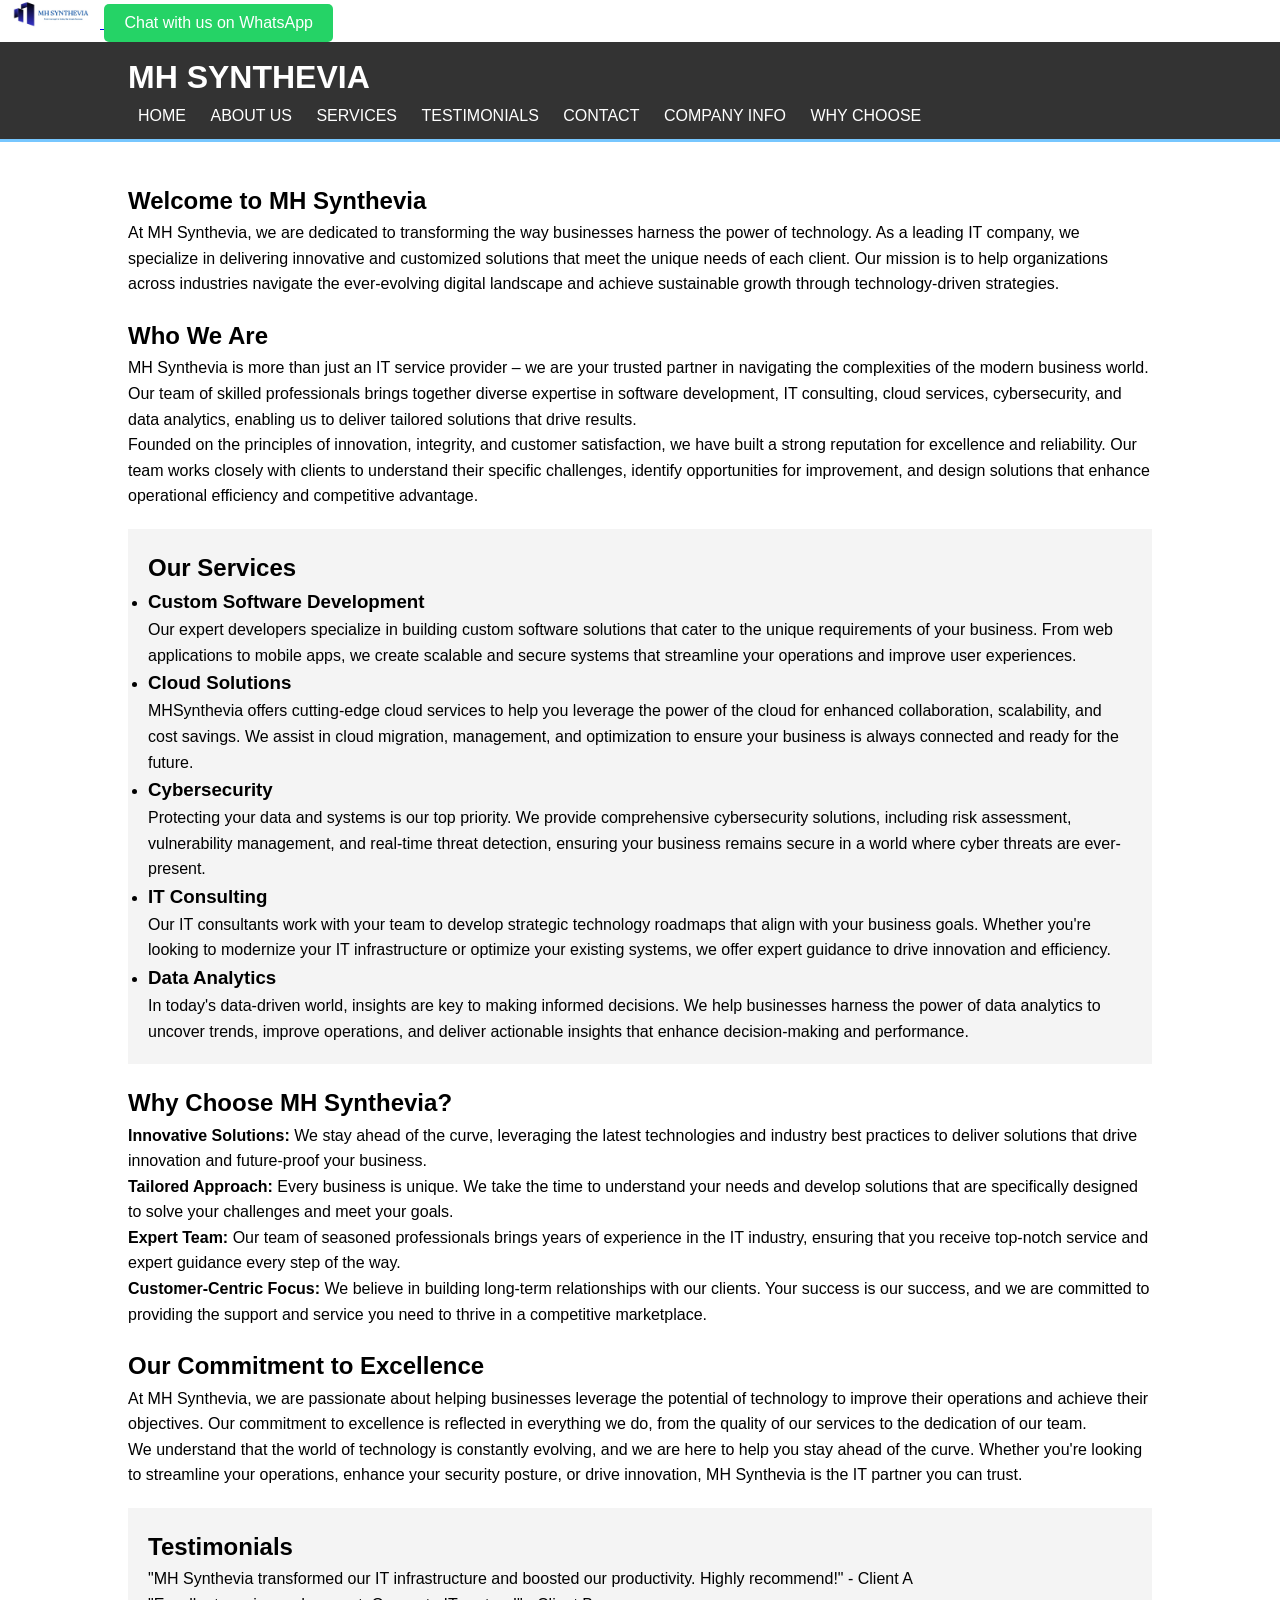
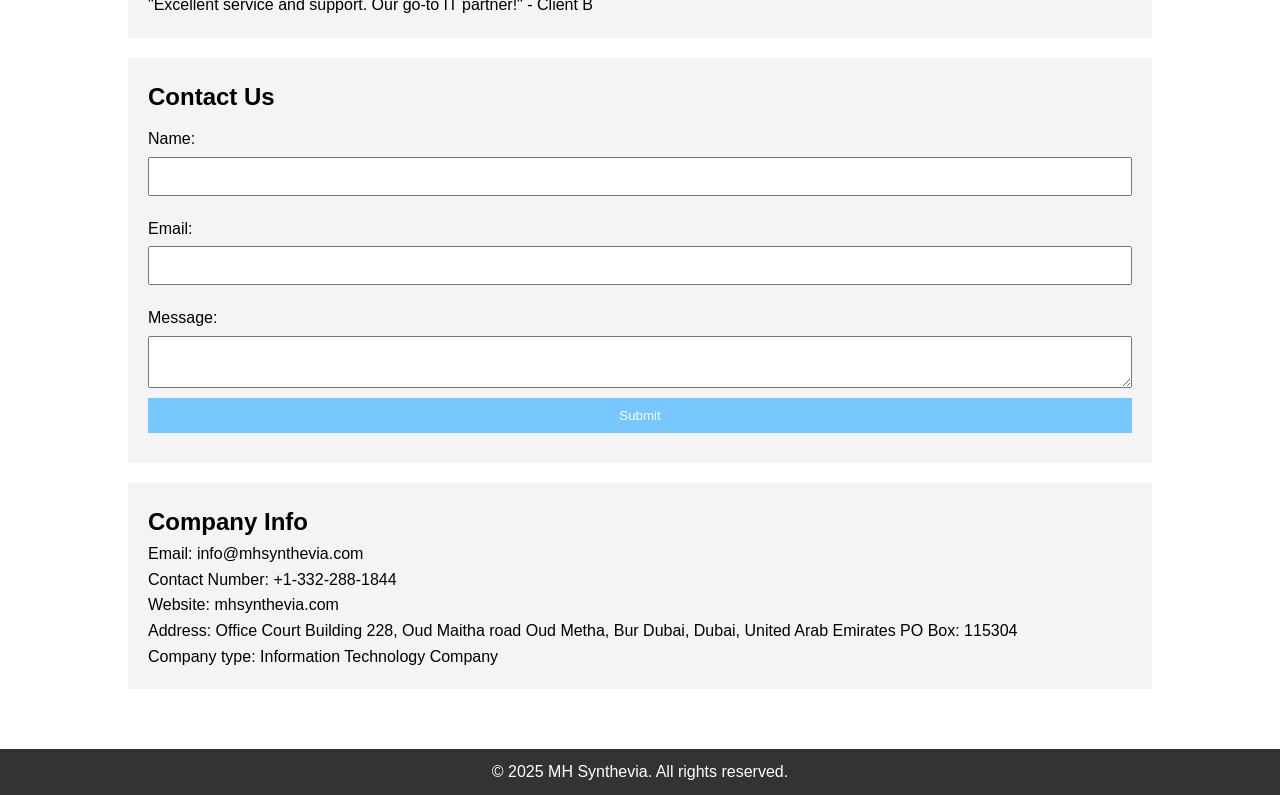
==== Index.html @ 2e6a6155 "Create Index.html" ====
<a href="https://mhsynthevia.com">
    <img src="logo.png" alt="Logo" style="width: 100px; height: auto;">
    <a>
<button onclick="window.open('https://wa.me/13322881844?text=Hello%2C%20I%20need%20help!', '_blank')" 
        style="background-color: #25D366; color: white; padding: 10px 20px; border: none; border-radius: 5px; font-size: 16px; cursor: pointer;">
    Chat with us on WhatsApp
</button>
<html lang="en">
<head>
    <meta charset="UTF-8">
    <meta name="viewport" content="width=device-width, initial-scale=1.0">
    <title>MH Synthevia</title>
    <style>
        * {
            margin: 0;
            padding: 0;
            box-sizing: border-box;
        }
        body {
            font-family: Arial, sans-serif;
            line-height: 1.6;
        }
        .container {
            width: 80%;
            margin: auto;
            overflow: hidden;
        }
        header {
            background: #333;
            color: #fff;
            padding: 10px 0;
            border-bottom: #77c7ff 3px solid;
        }
        header a {
            color: #fff;
            text-decoration: none;
            text-transform: uppercase;
            font-size: 16px;
        }
        header ul {
            padding: 0;
            list-style: none;
        }
        header li {
            display: inline;
            padding: 0 10px;
        }
        main {
            padding: 20px 0;
        }
        section {
            margin: 20px 0;
        }
        .services, .testimonials, .contact-info {
            background: #f4f4f4;
            padding: 20px;
            margin: 20px 0;
        }
        footer {
            background: #333;
            color: #fff;
            text-align: center;
            padding: 10px 0;
            margin-top: 20px;
        }
        form label {
            display: block;
            margin: 10px 0 5px;
        }
        form input, form textarea, form button {
            width: 100%;
            padding: 10px;
            margin-bottom: 10px;
        }
        form button {
            background: #77c7ff;
            color: #fff;
            border: none;
            cursor: pointer;
        }
        form button:hover {
            background: #333;
        }
        html {
            scroll-behavior: smooth;
        }
        .footer-container {
            display: flex;
            justify-content: space-between;
            align-items: flex-start;
            padding: 20px;
        }
        .footer-column {
            width: 45%;
        }
    </style>
</head>
<body>
    <header>
        <div class="container">
            <h1>MH Synthevia</h1>
            <nav>
                <ul>
                    <li><a href="#home">Home</a></li>
                    <li><a href="#about">About Us</a></li>
                    <li><a href="#services">Services</a></li>
                    <li><a href="#testimonials">Testimonials</a></li>
                    <li><a href="#contact">Contact</a></li>
                    <li><a href="#Company-Info">Company Info</a></li>
                    <li><a href="#why-choose">Why Choose</a></li>
                </ul>
            </nav>
        </div>
    </header>
    <main class="container">
        <section id="home">
            <h2>Welcome to MH Synthevia</h2>
            <p>At MH Synthevia, we are dedicated to transforming the way businesses harness the power of technology. As a leading IT company, we specialize in delivering innovative and customized solutions that meet the unique needs of each client. Our mission is to help organizations across industries navigate the ever-evolving digital landscape and achieve sustainable growth through technology-driven strategies.</p>
        </section>
        <!-- About Us Section -->
        <section id="about">
            <h2>Who We Are</h2>
            <p>MH Synthevia is more than just an IT service provider – we are your trusted partner in navigating the complexities of the modern business world. Our team of skilled professionals brings together diverse expertise in software development, IT consulting, cloud services, cybersecurity, and data analytics, enabling us to deliver tailored solutions that drive results.</p>
            <p>Founded on the principles of innovation, integrity, and customer satisfaction, we have built a strong reputation for excellence and reliability. Our team works closely with clients to understand their specific challenges, identify opportunities for improvement, and design solutions that enhance operational efficiency and competitive advantage.</p>
        </section>
        <section id="services" class="services">
            <h2>Our Services</h2>
            <ul>
                <li>
                    <h3>Custom Software Development</h3>
                    <p>Our expert developers specialize in building custom software solutions that cater to the unique requirements of your business. From web applications to mobile apps, we create scalable and secure systems that streamline your operations and improve user experiences.</p>
                </li>
                <li>
                    <h3>Cloud Solutions</h3>
                    <p>MHSynthevia offers cutting-edge cloud services to help you leverage the power of the cloud for enhanced collaboration, scalability, and cost savings. We assist in cloud migration, management, and optimization to ensure your business is always connected and ready for the future.</p>
                </li>
                <li>
                    <h3>Cybersecurity</h3>
                    <p>Protecting your data and systems is our top priority. We provide comprehensive cybersecurity solutions, including risk assessment, vulnerability management, and real-time threat detection, ensuring your business remains secure in a world where cyber threats are ever-present.</p>
                </li>
                <li>
                    <h3>IT Consulting</h3>
                    <p>Our IT consultants work with your team to develop strategic technology roadmaps that align with your business goals. Whether you're looking to modernize your IT infrastructure or optimize your existing systems, we offer expert guidance to drive innovation and efficiency.</p>
                </li>
                <li>
                    <h3>Data Analytics</h3>
                    <p>In today's data-driven world, insights are key to making informed decisions. We help businesses harness the power of data analytics to uncover trends, improve operations, and deliver actionable insights that enhance decision-making and performance.</p>
                </li>
            </ul>
        </section>
        <!-- Why Choose Us Section -->
        <section id="why-choose">
            <h2>Why Choose MH Synthevia?</h2>
            <ul>
                <li><strong>Innovative Solutions:</strong> We stay ahead of the curve, leveraging the latest technologies and industry best practices to deliver solutions that drive innovation and future-proof your business.</li>
                <li><strong>Tailored Approach:</strong> Every business is unique. We take the time to understand your needs and develop solutions that are specifically designed to solve your challenges and meet your goals.</li>
                <li><strong>Expert Team:</strong> Our team of seasoned professionals brings years of experience in the IT industry, ensuring that you receive top-notch service and expert guidance every step of the way.</li>
                <li><strong>Customer-Centric Focus:</strong> We believe in building long-term relationships with our clients. Your success is our success, and we are committed to providing the support and service you need to thrive in a competitive marketplace.</li>
            </ul>            
        </section>
        <!-- Commitment to Excellence Section -->
        <section id="commitment">
            <h2>Our Commitment to Excellence</h2>
            <p>At MH Synthevia, we are passionate about helping businesses leverage the potential of technology to improve their operations and achieve their objectives. Our commitment to excellence is reflected in everything we do, from the quality of our services to the dedication of our team.</p>
            <p>We understand that the world of technology is constantly evolving, and we are here to help you stay ahead of the curve. Whether you're looking to streamline your operations, enhance your security posture, or drive innovation, MH Synthevia is the IT partner you can trust.</p>
        </section>
        <section id="testimonials" class="testimonials">
            <h2>Testimonials</h2>
            <p>"MH Synthevia transformed our IT infrastructure and boosted our productivity. Highly recommend!" - Client A</p>
            <p>"Excellent service and support. Our go-to IT partner!" - Client B</p>
        </section>
        <section id="contact" class="contact-info">
            <h2>Contact Us</h2>
            <form id="contact-form">
                <label for="name">Name:</label>
                <input type="text" id="name" name="name" required>
                <label for="email">Email:</label>
                <input type="email" id="email" name="email" required>
                <label for="message">Message:</label>
                <textarea id="message" name="message" required></textarea>
                <button type="submit">Submit</button>
            </form>
        </section>
        <section id="Company-Info" class="contact-info">
            <h2>Company Info</h2>
            <p>Email: info@mhsynthevia.com</p>
            <p>Contact Number: +1-332-288-1844</p>
            <p>Website: mhsynthevia.com</p>
            <p>Address: Office Court Building 228, Oud Maitha road Oud Metha, Bur Dubai, Dubai, United Arab Emirates  PO Box: 115304</p>
            <p>Company type: Information Technology Company</p>
        </section>
    </main>
    <footer>
        <p>© 2025 MH Synthevia. All rights reserved.</p>
    </footer>
    <script>
        document.getElementById('contact-form').addEventListener('submit', function(event) {
            event.preventDefault();
            alert('Thank you for contacting us, ' + document.getElementById('name').value + '!');
        });
    </script>
</body>
</html>
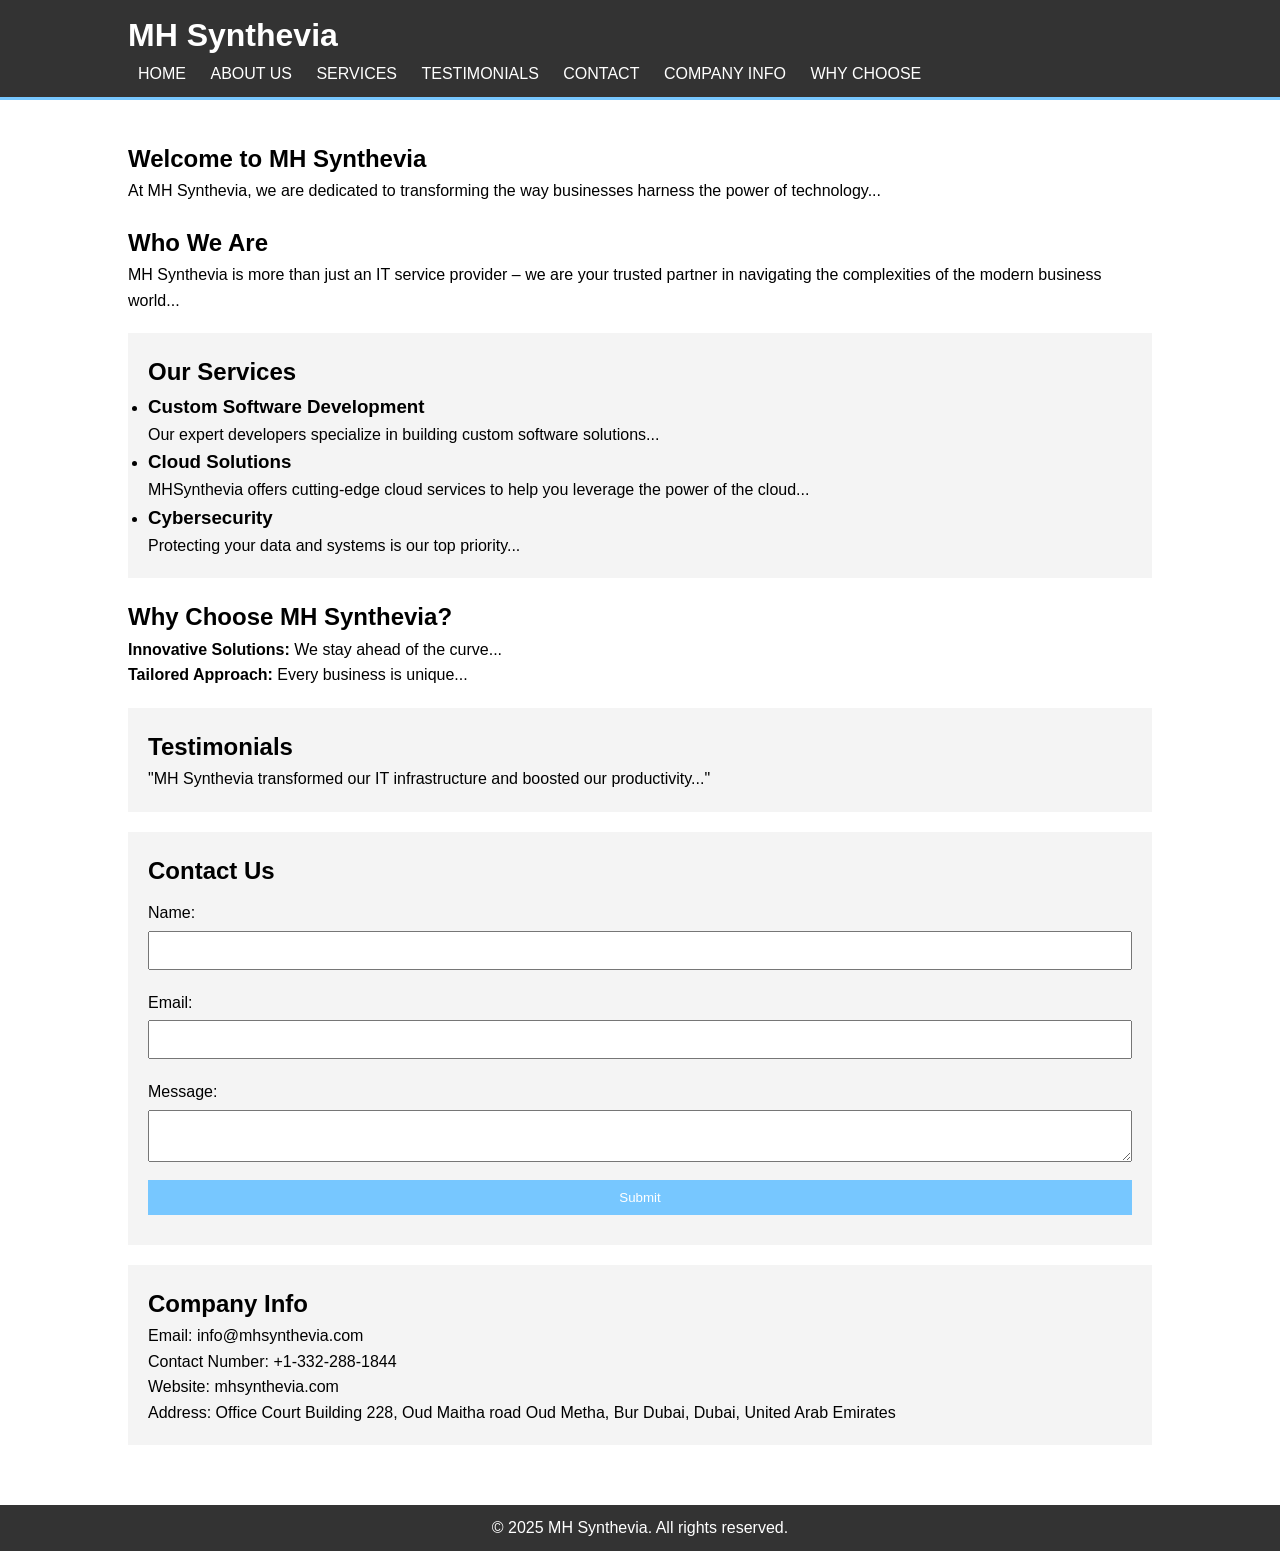
==== commit 18e29562: "Update Index.html" ====
--- a/Index.html
+++ b/Index.html
@@ -1,16 +1,11 @@
-<a href="https://mhsynthevia.com">
-    <img src="logo.png" alt="Logo" style="width: 100px; height: auto;">
-    <a>
-<button onclick="window.open('https://wa.me/13322881844?text=Hello%2C%20I%20need%20help!', '_blank')" 
-        style="background-color: #25D366; color: white; padding: 10px 20px; border: none; border-radius: 5px; font-size: 16px; cursor: pointer;">
-    Chat with us on WhatsApp
-</button>
+<!DOCTYPE html>
 <html lang="en">
 <head>
     <meta charset="UTF-8">
     <meta name="viewport" content="width=device-width, initial-scale=1.0">
     <title>MH Synthevia</title>
     <style>
+        /* General Reset */
         * {
             margin: 0;
             padding: 0;
@@ -25,6 +20,7 @@
             margin: auto;
             overflow: hidden;
         }
+        /* Header Styling */
         header {
             background: #333;
             color: #fff;
@@ -45,6 +41,7 @@
             display: inline;
             padding: 0 10px;
         }
+        /* Main Content Styling */
         main {
             padding: 20px 0;
         }
@@ -56,6 +53,7 @@
             padding: 20px;
             margin: 20px 0;
         }
+        /* Footer Styling */
         footer {
             background: #333;
             color: #fff;
@@ -63,6 +61,7 @@
             padding: 10px 0;
             margin-top: 20px;
         }
+        /* Form Styling */
         form label {
             display: block;
             margin: 10px 0 5px;
@@ -81,21 +80,14 @@
         form button:hover {
             background: #333;
         }
+        /* Smooth Scrolling */
         html {
             scroll-behavior: smooth;
-        }
-        .footer-container {
-            display: flex;
-            justify-content: space-between;
-            align-items: flex-start;
-            padding: 20px;
-        }
-        .footer-column {
-            width: 45%;
         }
     </style>
 </head>
 <body>
+    <!-- Header -->
     <header>
         <div class="container">
             <h1>MH Synthevia</h1>
@@ -106,69 +98,62 @@
                     <li><a href="#services">Services</a></li>
                     <li><a href="#testimonials">Testimonials</a></li>
                     <li><a href="#contact">Contact</a></li>
-                    <li><a href="#Company-Info">Company Info</a></li>
+                    <li><a href="#company-info">Company Info</a></li>
                     <li><a href="#why-choose">Why Choose</a></li>
                 </ul>
             </nav>
         </div>
     </header>
+
+    <!-- Main Content -->
     <main class="container">
+        <!-- Home Section -->
         <section id="home">
             <h2>Welcome to MH Synthevia</h2>
-            <p>At MH Synthevia, we are dedicated to transforming the way businesses harness the power of technology. As a leading IT company, we specialize in delivering innovative and customized solutions that meet the unique needs of each client. Our mission is to help organizations across industries navigate the ever-evolving digital landscape and achieve sustainable growth through technology-driven strategies.</p>
+            <p>At MH Synthevia, we are dedicated to transforming the way businesses harness the power of technology...</p>
         </section>
+
         <!-- About Us Section -->
         <section id="about">
             <h2>Who We Are</h2>
-            <p>MH Synthevia is more than just an IT service provider – we are your trusted partner in navigating the complexities of the modern business world. Our team of skilled professionals brings together diverse expertise in software development, IT consulting, cloud services, cybersecurity, and data analytics, enabling us to deliver tailored solutions that drive results.</p>
-            <p>Founded on the principles of innovation, integrity, and customer satisfaction, we have built a strong reputation for excellence and reliability. Our team works closely with clients to understand their specific challenges, identify opportunities for improvement, and design solutions that enhance operational efficiency and competitive advantage.</p>
+            <p>MH Synthevia is more than just an IT service provider – we are your trusted partner in navigating the complexities of the modern business world...</p>
         </section>
+
+        <!-- Services Section -->
         <section id="services" class="services">
             <h2>Our Services</h2>
             <ul>
                 <li>
                     <h3>Custom Software Development</h3>
-                    <p>Our expert developers specialize in building custom software solutions that cater to the unique requirements of your business. From web applications to mobile apps, we create scalable and secure systems that streamline your operations and improve user experiences.</p>
+                    <p>Our expert developers specialize in building custom software solutions...</p>
                 </li>
                 <li>
                     <h3>Cloud Solutions</h3>
-                    <p>MHSynthevia offers cutting-edge cloud services to help you leverage the power of the cloud for enhanced collaboration, scalability, and cost savings. We assist in cloud migration, management, and optimization to ensure your business is always connected and ready for the future.</p>
+                    <p>MHSynthevia offers cutting-edge cloud services to help you leverage the power of the cloud...</p>
                 </li>
                 <li>
                     <h3>Cybersecurity</h3>
-                    <p>Protecting your data and systems is our top priority. We provide comprehensive cybersecurity solutions, including risk assessment, vulnerability management, and real-time threat detection, ensuring your business remains secure in a world where cyber threats are ever-present.</p>
-                </li>
-                <li>
-                    <h3>IT Consulting</h3>
-                    <p>Our IT consultants work with your team to develop strategic technology roadmaps that align with your business goals. Whether you're looking to modernize your IT infrastructure or optimize your existing systems, we offer expert guidance to drive innovation and efficiency.</p>
-                </li>
-                <li>
-                    <h3>Data Analytics</h3>
-                    <p>In today's data-driven world, insights are key to making informed decisions. We help businesses harness the power of data analytics to uncover trends, improve operations, and deliver actionable insights that enhance decision-making and performance.</p>
+                    <p>Protecting your data and systems is our top priority...</p>
                 </li>
             </ul>
         </section>
+
         <!-- Why Choose Us Section -->
         <section id="why-choose">
             <h2>Why Choose MH Synthevia?</h2>
             <ul>
-                <li><strong>Innovative Solutions:</strong> We stay ahead of the curve, leveraging the latest technologies and industry best practices to deliver solutions that drive innovation and future-proof your business.</li>
-                <li><strong>Tailored Approach:</strong> Every business is unique. We take the time to understand your needs and develop solutions that are specifically designed to solve your challenges and meet your goals.</li>
-                <li><strong>Expert Team:</strong> Our team of seasoned professionals brings years of experience in the IT industry, ensuring that you receive top-notch service and expert guidance every step of the way.</li>
-                <li><strong>Customer-Centric Focus:</strong> We believe in building long-term relationships with our clients. Your success is our success, and we are committed to providing the support and service you need to thrive in a competitive marketplace.</li>
-            </ul>            
+                <li><strong>Innovative Solutions:</strong> We stay ahead of the curve...</li>
+                <li><strong>Tailored Approach:</strong> Every business is unique...</li>
+            </ul>
         </section>
-        <!-- Commitment to Excellence Section -->
-        <section id="commitment">
-            <h2>Our Commitment to Excellence</h2>
-            <p>At MH Synthevia, we are passionate about helping businesses leverage the potential of technology to improve their operations and achieve their objectives. Our commitment to excellence is reflected in everything we do, from the quality of our services to the dedication of our team.</p>
-            <p>We understand that the world of technology is constantly evolving, and we are here to help you stay ahead of the curve. Whether you're looking to streamline your operations, enhance your security posture, or drive innovation, MH Synthevia is the IT partner you can trust.</p>
-        </section>
+
+        <!-- Testimonials Section -->
         <section id="testimonials" class="testimonials">
             <h2>Testimonials</h2>
-            <p>"MH Synthevia transformed our IT infrastructure and boosted our productivity. Highly recommend!" - Client A</p>
-            <p>"Excellent service and support. Our go-to IT partner!" - Client B</p>
+            <p>"MH Synthevia transformed our IT infrastructure and boosted our productivity..."</p>
         </section>
+
+        <!-- Contact Section -->
         <section id="contact" class="contact-info">
             <h2>Contact Us</h2>
             <form id="contact-form">
@@ -181,18 +166,23 @@
                 <button type="submit">Submit</button>
             </form>
         </section>
-        <section id="Company-Info" class="contact-info">
+
+        <!-- Company Info Section -->
+        <section id="company-info" class="contact-info">
             <h2>Company Info</h2>
             <p>Email: info@mhsynthevia.com</p>
             <p>Contact Number: +1-332-288-1844</p>
             <p>Website: mhsynthevia.com</p>
-            <p>Address: Office Court Building 228, Oud Maitha road Oud Metha, Bur Dubai, Dubai, United Arab Emirates  PO Box: 115304</p>
-            <p>Company type: Information Technology Company</p>
+            <p>Address: Office Court Building 228, Oud Maitha road Oud Metha, Bur Dubai, Dubai, United Arab Emirates</p>
         </section>
     </main>
+
+    <!-- Footer -->
     <footer>
         <p>© 2025 MH Synthevia. All rights reserved.</p>
     </footer>
+
+    <!-- JavaScript -->
     <script>
         document.getElementById('contact-form').addEventListener('submit', function(event) {
             event.preventDefault();
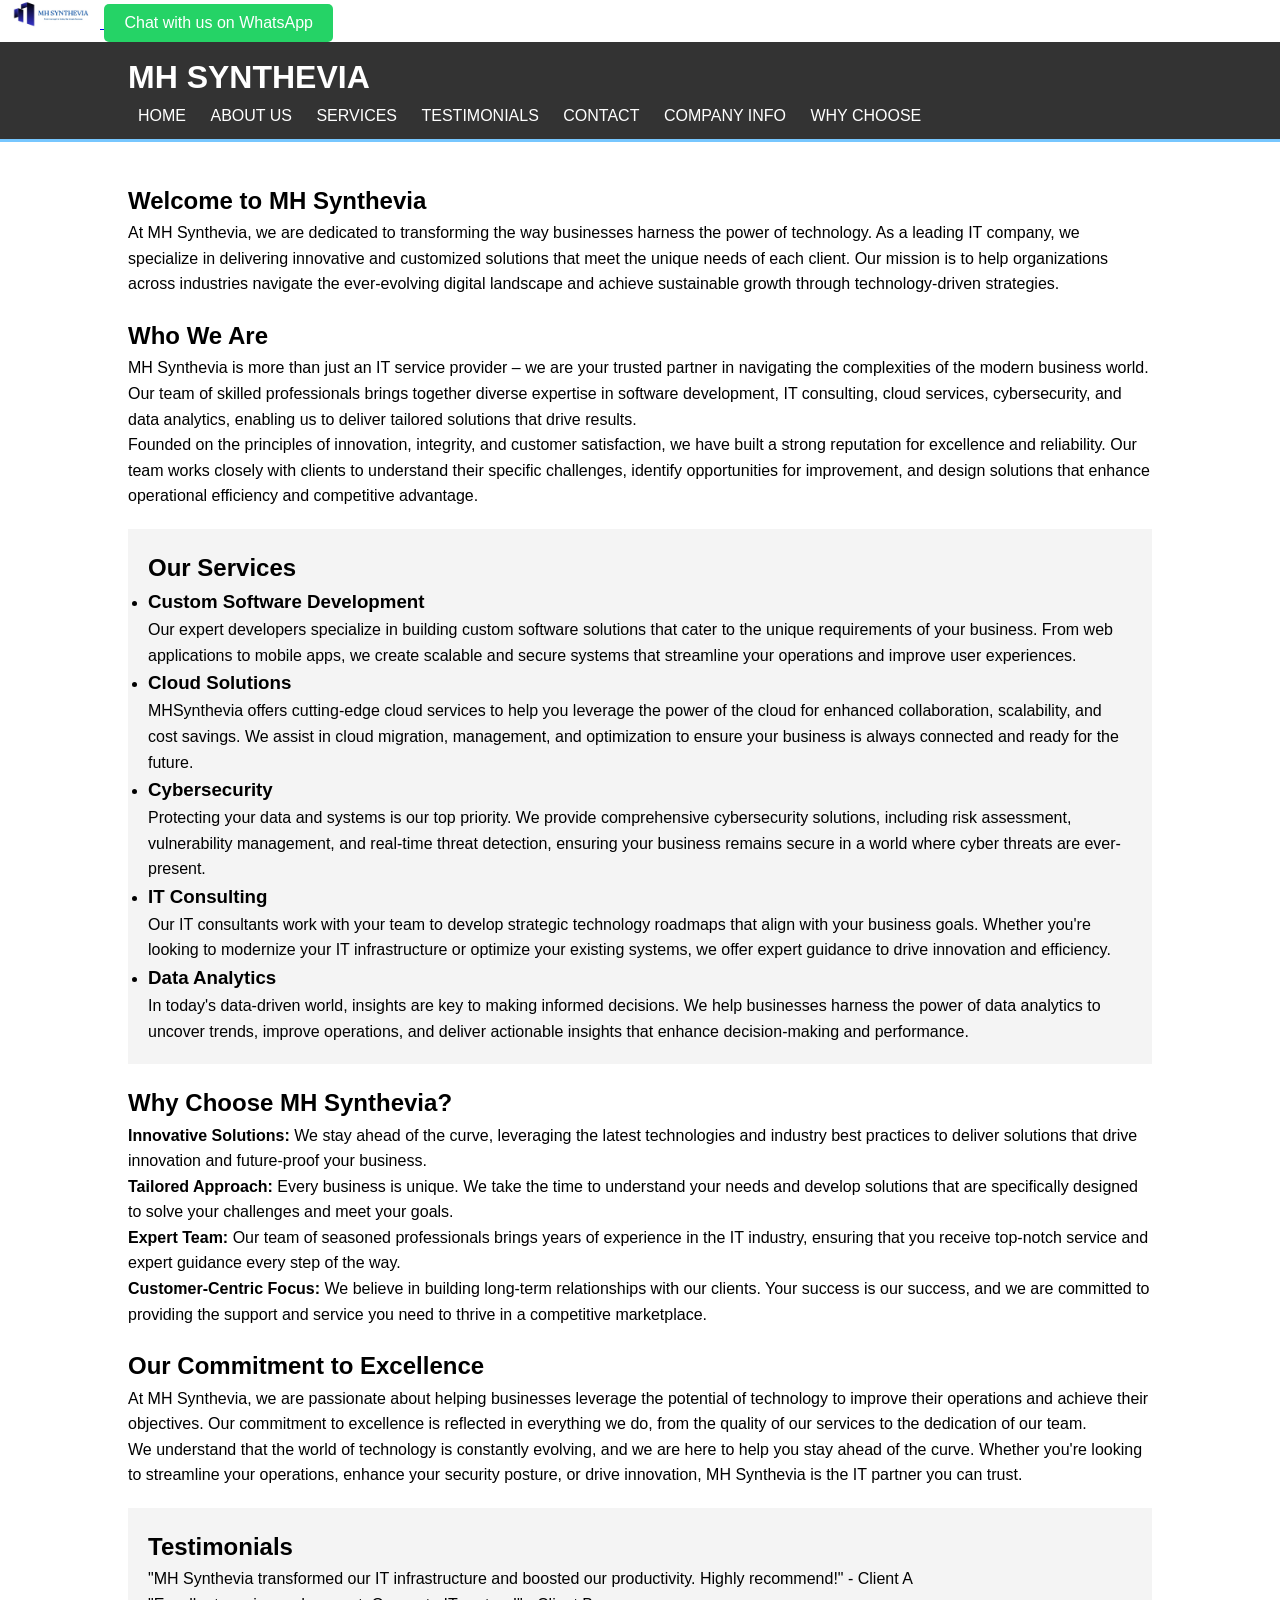
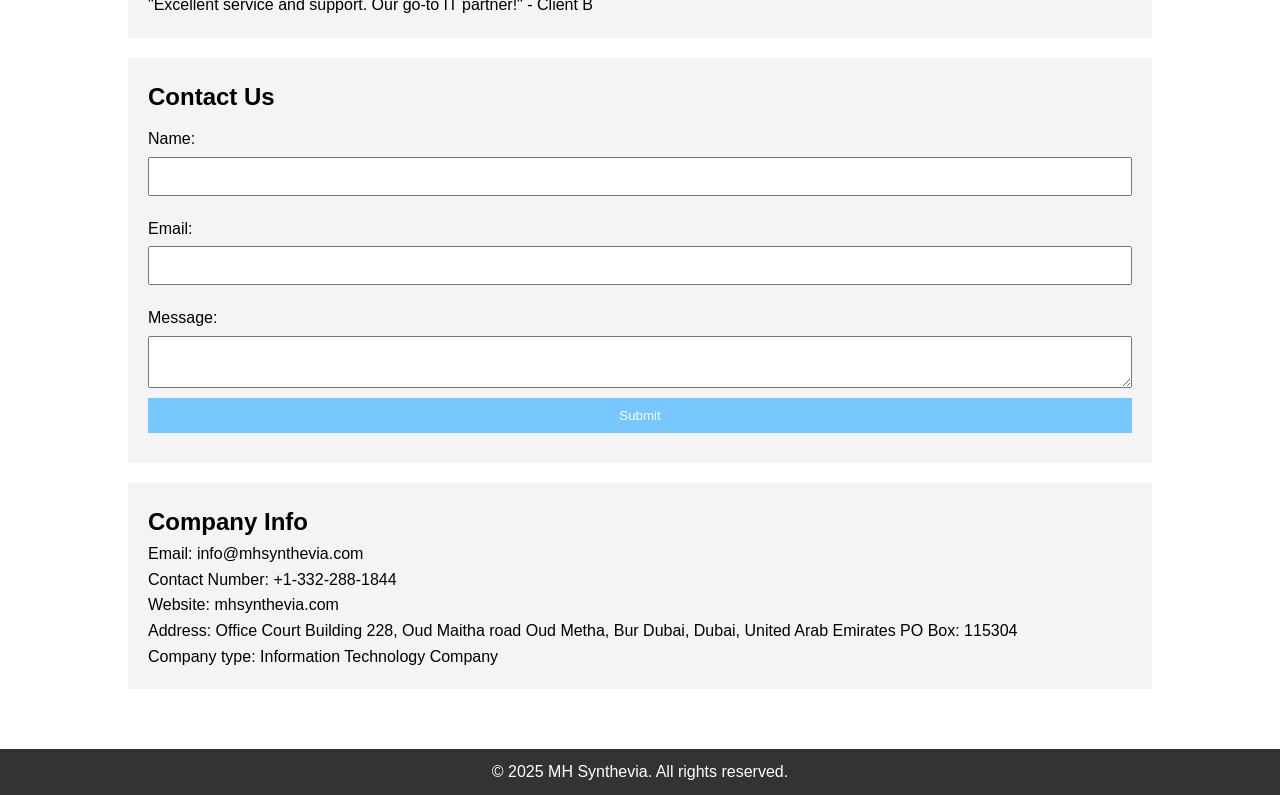
==== commit c54cafa8: "Update Index.html" ====
--- a/Index.html
+++ b/Index.html
@@ -1,11 +1,16 @@
-<!DOCTYPE html>
+<a href="https://mhsynthevia.com">
+    <img src="logo.png" alt="Logo" style="width: 100px; height: auto;">
+    <a>
+<button onclick="window.open('https://wa.me/13322881844?text=Hello%2C%20I%20need%20help!', '_blank')" 
+        style="background-color: #25D366; color: white; padding: 10px 20px; border: none; border-radius: 5px; font-size: 16px; cursor: pointer;">
+    Chat with us on WhatsApp
+</button>
 <html lang="en">
 <head>
     <meta charset="UTF-8">
     <meta name="viewport" content="width=device-width, initial-scale=1.0">
     <title>MH Synthevia</title>
     <style>
-        /* General Reset */
         * {
             margin: 0;
             padding: 0;
@@ -20,7 +25,6 @@
             margin: auto;
             overflow: hidden;
         }
-        /* Header Styling */
         header {
             background: #333;
             color: #fff;
@@ -41,7 +45,6 @@
             display: inline;
             padding: 0 10px;
         }
-        /* Main Content Styling */
         main {
             padding: 20px 0;
         }
@@ -53,7 +56,6 @@
             padding: 20px;
             margin: 20px 0;
         }
-        /* Footer Styling */
         footer {
             background: #333;
             color: #fff;
@@ -61,7 +63,6 @@
             padding: 10px 0;
             margin-top: 20px;
         }
-        /* Form Styling */
         form label {
             display: block;
             margin: 10px 0 5px;
@@ -80,14 +81,21 @@
         form button:hover {
             background: #333;
         }
-        /* Smooth Scrolling */
         html {
             scroll-behavior: smooth;
+        }
+        .footer-container {
+            display: flex;
+            justify-content: space-between;
+            align-items: flex-start;
+            padding: 20px;
+        }
+        .footer-column {
+            width: 45%;
         }
     </style>
 </head>
 <body>
-    <!-- Header -->
     <header>
         <div class="container">
             <h1>MH Synthevia</h1>
@@ -98,62 +106,69 @@
                     <li><a href="#services">Services</a></li>
                     <li><a href="#testimonials">Testimonials</a></li>
                     <li><a href="#contact">Contact</a></li>
-                    <li><a href="#company-info">Company Info</a></li>
+                    <li><a href="#Company-Info">Company Info</a></li>
                     <li><a href="#why-choose">Why Choose</a></li>
                 </ul>
             </nav>
         </div>
     </header>
-
-    <!-- Main Content -->
     <main class="container">
-        <!-- Home Section -->
         <section id="home">
             <h2>Welcome to MH Synthevia</h2>
-            <p>At MH Synthevia, we are dedicated to transforming the way businesses harness the power of technology...</p>
-        </section>
-
+            <p>At MH Synthevia, we are dedicated to transforming the way businesses harness the power of technology. As a leading IT company, we specialize in delivering innovative and customized solutions that meet the unique needs of each client. Our mission is to help organizations across industries navigate the ever-evolving digital landscape and achieve sustainable growth through technology-driven strategies.</p>
+        </section>
         <!-- About Us Section -->
         <section id="about">
             <h2>Who We Are</h2>
-            <p>MH Synthevia is more than just an IT service provider – we are your trusted partner in navigating the complexities of the modern business world...</p>
-        </section>
-
-        <!-- Services Section -->
+            <p>MH Synthevia is more than just an IT service provider – we are your trusted partner in navigating the complexities of the modern business world. Our team of skilled professionals brings together diverse expertise in software development, IT consulting, cloud services, cybersecurity, and data analytics, enabling us to deliver tailored solutions that drive results.</p>
+            <p>Founded on the principles of innovation, integrity, and customer satisfaction, we have built a strong reputation for excellence and reliability. Our team works closely with clients to understand their specific challenges, identify opportunities for improvement, and design solutions that enhance operational efficiency and competitive advantage.</p>
+        </section>
         <section id="services" class="services">
             <h2>Our Services</h2>
             <ul>
                 <li>
                     <h3>Custom Software Development</h3>
-                    <p>Our expert developers specialize in building custom software solutions...</p>
+                    <p>Our expert developers specialize in building custom software solutions that cater to the unique requirements of your business. From web applications to mobile apps, we create scalable and secure systems that streamline your operations and improve user experiences.</p>
                 </li>
                 <li>
                     <h3>Cloud Solutions</h3>
-                    <p>MHSynthevia offers cutting-edge cloud services to help you leverage the power of the cloud...</p>
+                    <p>MHSynthevia offers cutting-edge cloud services to help you leverage the power of the cloud for enhanced collaboration, scalability, and cost savings. We assist in cloud migration, management, and optimization to ensure your business is always connected and ready for the future.</p>
                 </li>
                 <li>
                     <h3>Cybersecurity</h3>
-                    <p>Protecting your data and systems is our top priority...</p>
+                    <p>Protecting your data and systems is our top priority. We provide comprehensive cybersecurity solutions, including risk assessment, vulnerability management, and real-time threat detection, ensuring your business remains secure in a world where cyber threats are ever-present.</p>
+                </li>
+                <li>
+                    <h3>IT Consulting</h3>
+                    <p>Our IT consultants work with your team to develop strategic technology roadmaps that align with your business goals. Whether you're looking to modernize your IT infrastructure or optimize your existing systems, we offer expert guidance to drive innovation and efficiency.</p>
+                </li>
+                <li>
+                    <h3>Data Analytics</h3>
+                    <p>In today's data-driven world, insights are key to making informed decisions. We help businesses harness the power of data analytics to uncover trends, improve operations, and deliver actionable insights that enhance decision-making and performance.</p>
                 </li>
             </ul>
         </section>
-
         <!-- Why Choose Us Section -->
         <section id="why-choose">
             <h2>Why Choose MH Synthevia?</h2>
             <ul>
-                <li><strong>Innovative Solutions:</strong> We stay ahead of the curve...</li>
-                <li><strong>Tailored Approach:</strong> Every business is unique...</li>
-            </ul>
-        </section>
-
-        <!-- Testimonials Section -->
+                <li><strong>Innovative Solutions:</strong> We stay ahead of the curve, leveraging the latest technologies and industry best practices to deliver solutions that drive innovation and future-proof your business.</li>
+                <li><strong>Tailored Approach:</strong> Every business is unique. We take the time to understand your needs and develop solutions that are specifically designed to solve your challenges and meet your goals.</li>
+                <li><strong>Expert Team:</strong> Our team of seasoned professionals brings years of experience in the IT industry, ensuring that you receive top-notch service and expert guidance every step of the way.</li>
+                <li><strong>Customer-Centric Focus:</strong> We believe in building long-term relationships with our clients. Your success is our success, and we are committed to providing the support and service you need to thrive in a competitive marketplace.</li>
+            </ul>            
+        </section>
+        <!-- Commitment to Excellence Section -->
+        <section id="commitment">
+            <h2>Our Commitment to Excellence</h2>
+            <p>At MH Synthevia, we are passionate about helping businesses leverage the potential of technology to improve their operations and achieve their objectives. Our commitment to excellence is reflected in everything we do, from the quality of our services to the dedication of our team.</p>
+            <p>We understand that the world of technology is constantly evolving, and we are here to help you stay ahead of the curve. Whether you're looking to streamline your operations, enhance your security posture, or drive innovation, MH Synthevia is the IT partner you can trust.</p>
+        </section>
         <section id="testimonials" class="testimonials">
             <h2>Testimonials</h2>
-            <p>"MH Synthevia transformed our IT infrastructure and boosted our productivity..."</p>
-        </section>
-
-        <!-- Contact Section -->
+            <p>"MH Synthevia transformed our IT infrastructure and boosted our productivity. Highly recommend!" - Client A</p>
+            <p>"Excellent service and support. Our go-to IT partner!" - Client B</p>
+        </section>
         <section id="contact" class="contact-info">
             <h2>Contact Us</h2>
             <form id="contact-form">
@@ -166,23 +181,18 @@
                 <button type="submit">Submit</button>
             </form>
         </section>
-
-        <!-- Company Info Section -->
-        <section id="company-info" class="contact-info">
+        <section id="Company-Info" class="contact-info">
             <h2>Company Info</h2>
             <p>Email: info@mhsynthevia.com</p>
             <p>Contact Number: +1-332-288-1844</p>
             <p>Website: mhsynthevia.com</p>
-            <p>Address: Office Court Building 228, Oud Maitha road Oud Metha, Bur Dubai, Dubai, United Arab Emirates</p>
+            <p>Address: Office Court Building 228, Oud Maitha road Oud Metha, Bur Dubai, Dubai, United Arab Emirates  PO Box: 115304</p>
+            <p>Company type: Information Technology Company</p>
         </section>
     </main>
-
-    <!-- Footer -->
     <footer>
         <p>© 2025 MH Synthevia. All rights reserved.</p>
     </footer>
-
-    <!-- JavaScript -->
     <script>
         document.getElementById('contact-form').addEventListener('submit', function(event) {
             event.preventDefault();
